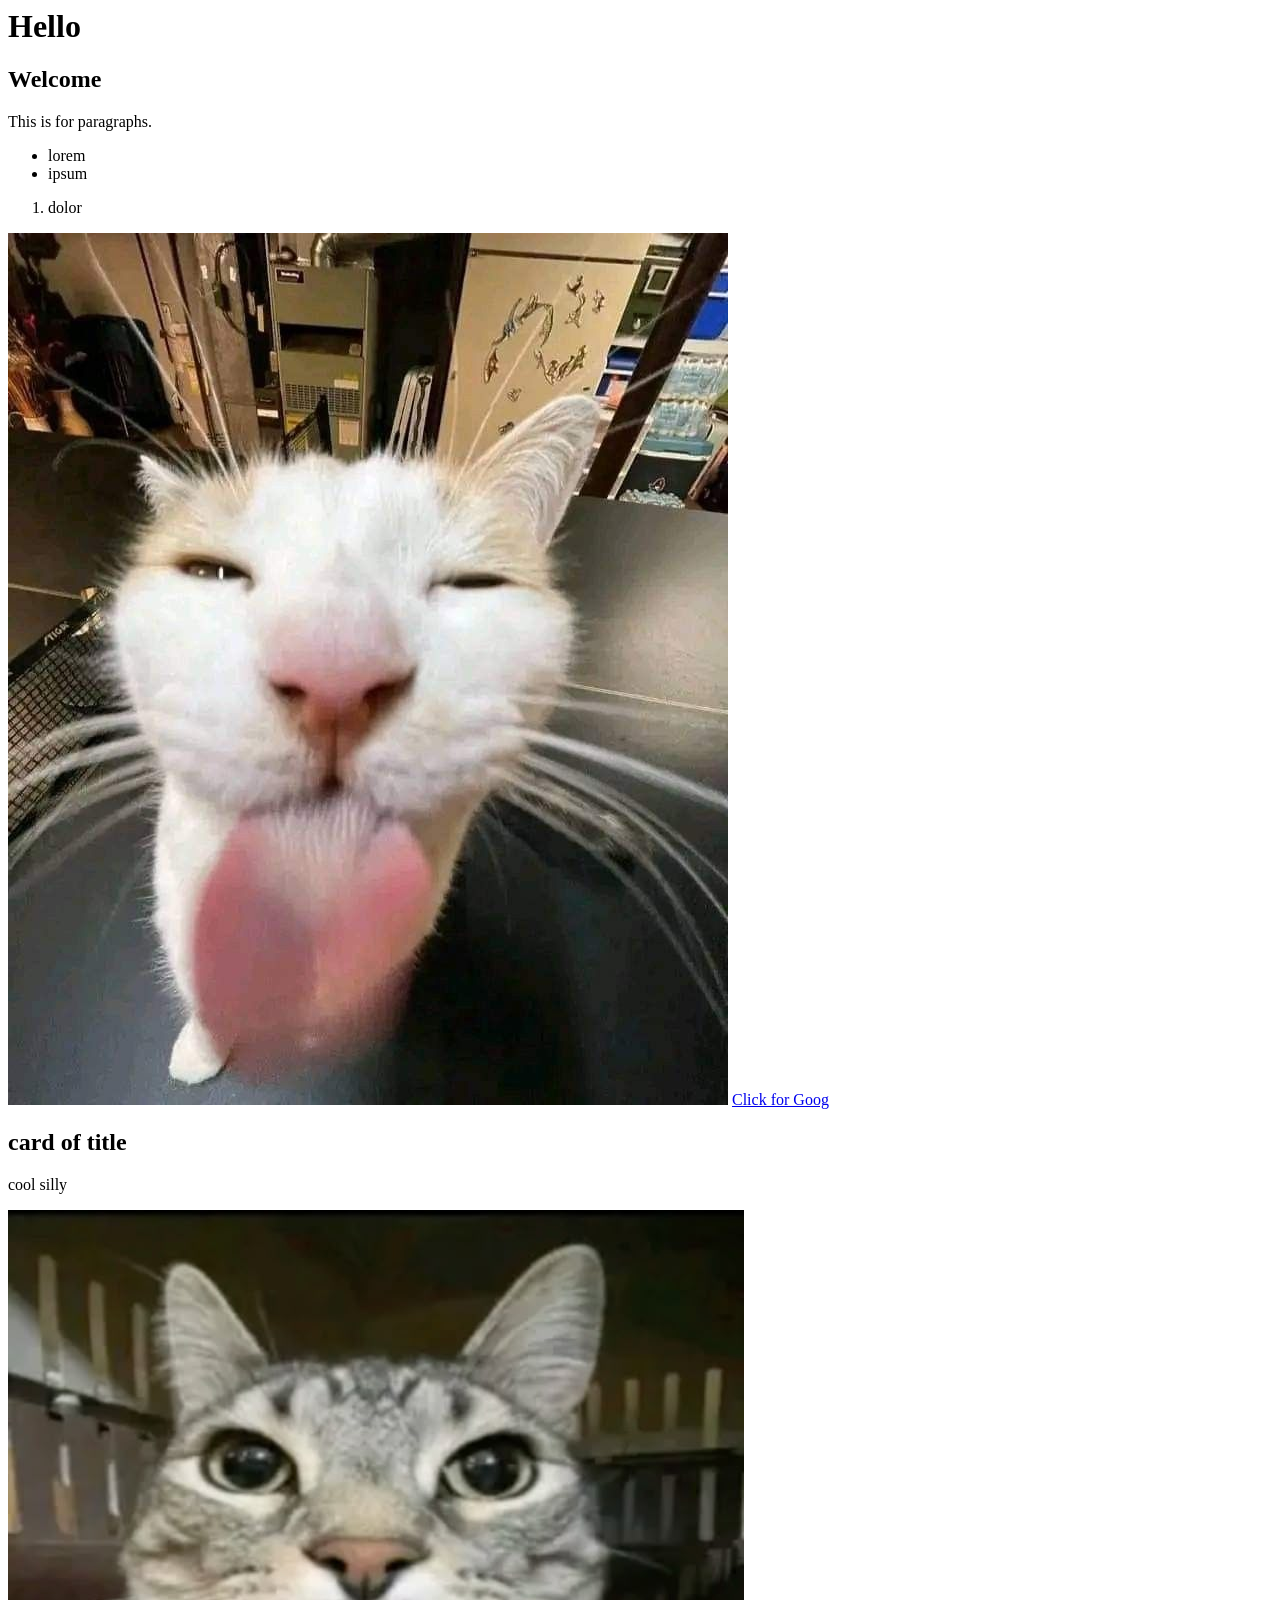
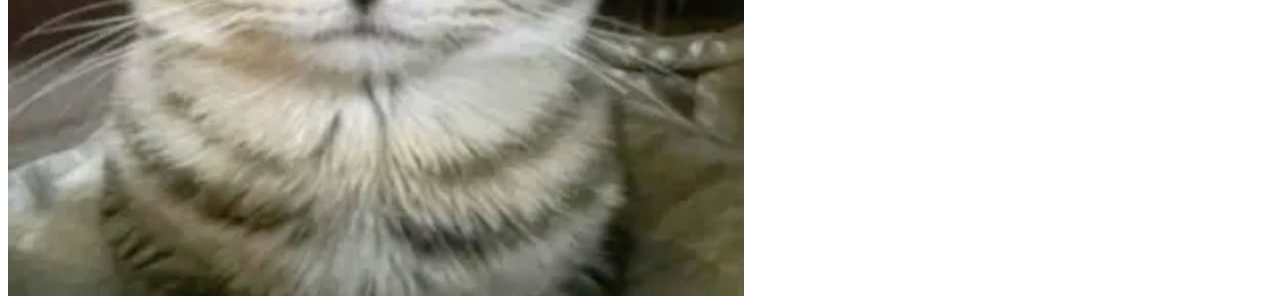
==== test.html @ 6408d645 "aaaaaa" ====
<html lang="en">

<head>
    <meta charset="UTF-8">
    <meta name="viewport" content="width=device-width, initial-scale=1.0">
    <title>Document</title>
</head>

<body>
    <!-- header tags -->
    <h1>Hello</h1>
    <h2>Welcome</h2>

    <!-- paragraph -->
    <p>This is for paragraphs.</p>

    <!-- bullet list -->
    <ul>
        <li>lorem</li>
        <li>ipsum</li>
    </ul>
    <!-- number list -->
    <ol>
        <li>dolor</li>
    </ol>
    <!-- block level elements -->
    <img src="silly_car.jpg" alt="the car" />
    <!-- inline elements -->
    <a href=https://www.google.com>Click for Goog</a>
    <div>
        <h2>card of title</h2>
        <p>cool silly</p>
        <img src="cat_car.jpg"/>
    </div>
</body>

</html>
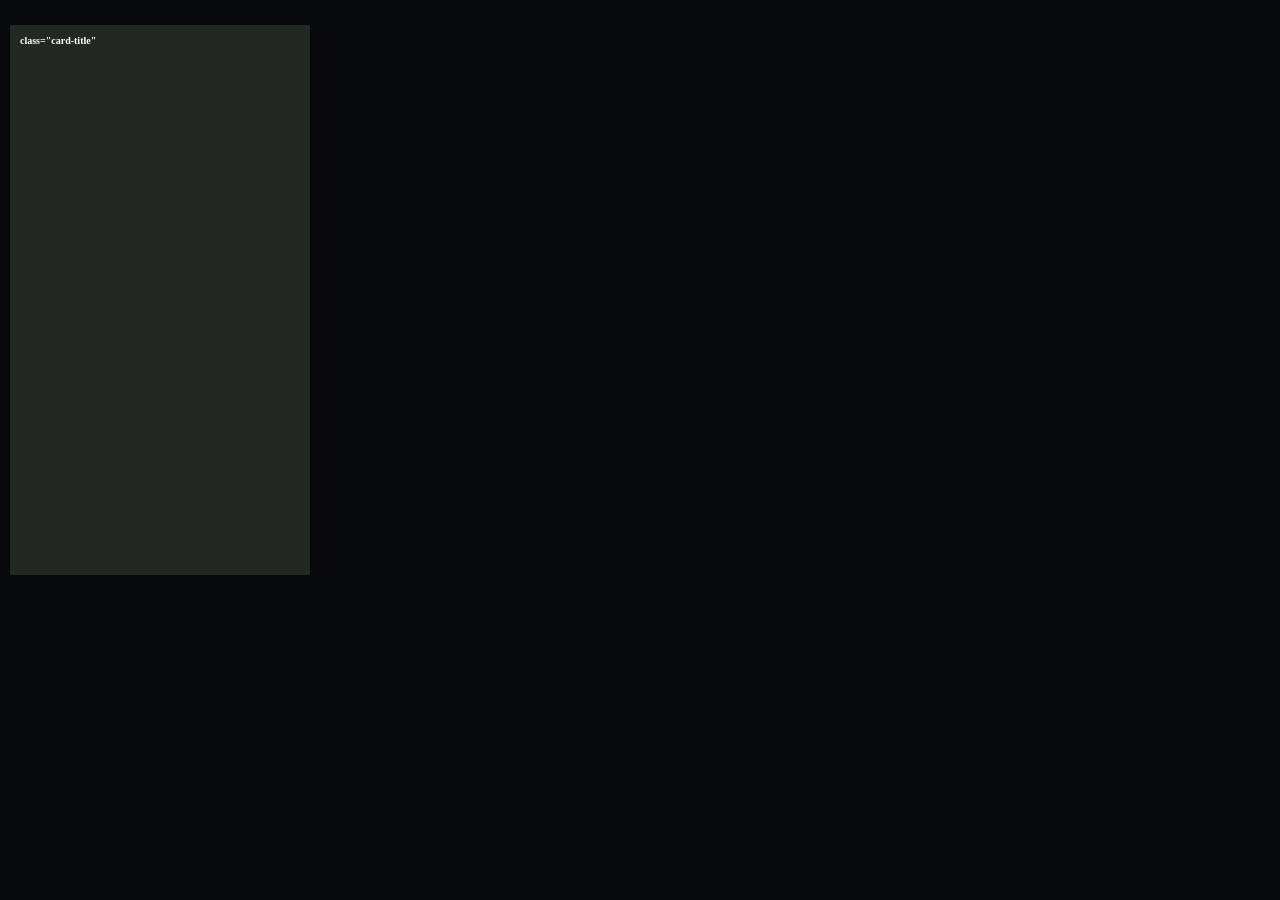
==== commit 578dc055: "a" ====
--- a/test.html
+++ b/test.html
@@ -3,35 +3,40 @@
 <head>
     <meta charset="UTF-8">
     <meta name="viewport" content="width=device-width, initial-scale=1.0">
-    <title>Document</title>
+    <title>untitled website very</title>
+    <link rel="stylesheet" href="style.css">
 </head>
 
 <body>
-    <!-- header tags -->
-    <h1>Hello</h1>
-    <h2>Welcome</h2>
+    <div class="card">
+        <h2>class="card-title"</h2>
+    </div>
+    <!-- <h1>Hi, I am Lewis Chen</h1>
+    <h2>I am a sophmore at Staten Island Tech</h2>
+    <p>I enjoy video games and aviation, and I play badminton as a hobby. I also am into PC building.</p>
 
-    <!-- paragraph -->
-    <p>This is for paragraphs.</p>
+    <div>
+        <p>Ranking of dishes I tried</p>
+        <ol>
+            <li>Tom Yum</li>
+            <li>Crossbridge Noodles</li>
+            <li>Pho</li>
+            </li>
+        </ol>
+    </div>
+    <div>
+        <p>Games I've played</p>
+        <ul>
+            <li>Team Fortress 2</li>
+            <li>World of Warships</li>
+            <li>Nebulous Fleet Command</li>
+            <li>Roblox</li>
+            <li>Enlisted</li>
+        </ul>
+    </div>
 
-    <!-- bullet list -->
-    <ul>
-        <li>lorem</li>
-        <li>ipsum</li>
-    </ul>
-    <!-- number list -->
-    <ol>
-        <li>dolor</li>
-    </ol>
-    <!-- block level elements -->
     <img src="silly_car.jpg" alt="the car" />
-    <!-- inline elements -->
-    <a href=https://www.google.com>Click for Goog</a>
-    <div>
-        <h2>card of title</h2>
-        <p>cool silly</p>
-        <img src="cat_car.jpg"/>
-    </div>
+    <a href=https://www.google.com>Click for Goog</a> -->
 </body>
 
 </html>
--- a/style.css
+++ b/style.css
@@ -0,0 +1,34 @@
+html,
+body,
+* {
+  font-size: 10px;
+  box-sizing: border-box;
+  margin: 0;
+  padding: 0;
+}
+
+body {
+  background-color: #08090a;
+}
+
+div {
+  height: 55rem;
+  width: 30rem;
+  background-color: #222823;
+  /* margin is space inbetween elements */
+  margin: 2.5rem 1rem;
+  padding: 1rem;
+  color: #FFFFFF;
+}
+
+.card-title {
+    margin: 0;
+    font-size: 1.8rem;
+    font-weight: 600;
+    text-align: center;
+}
+
+/* IDs are most specific, then class, then element.
+#test {
+    background-color: #0ff00f;
+} */
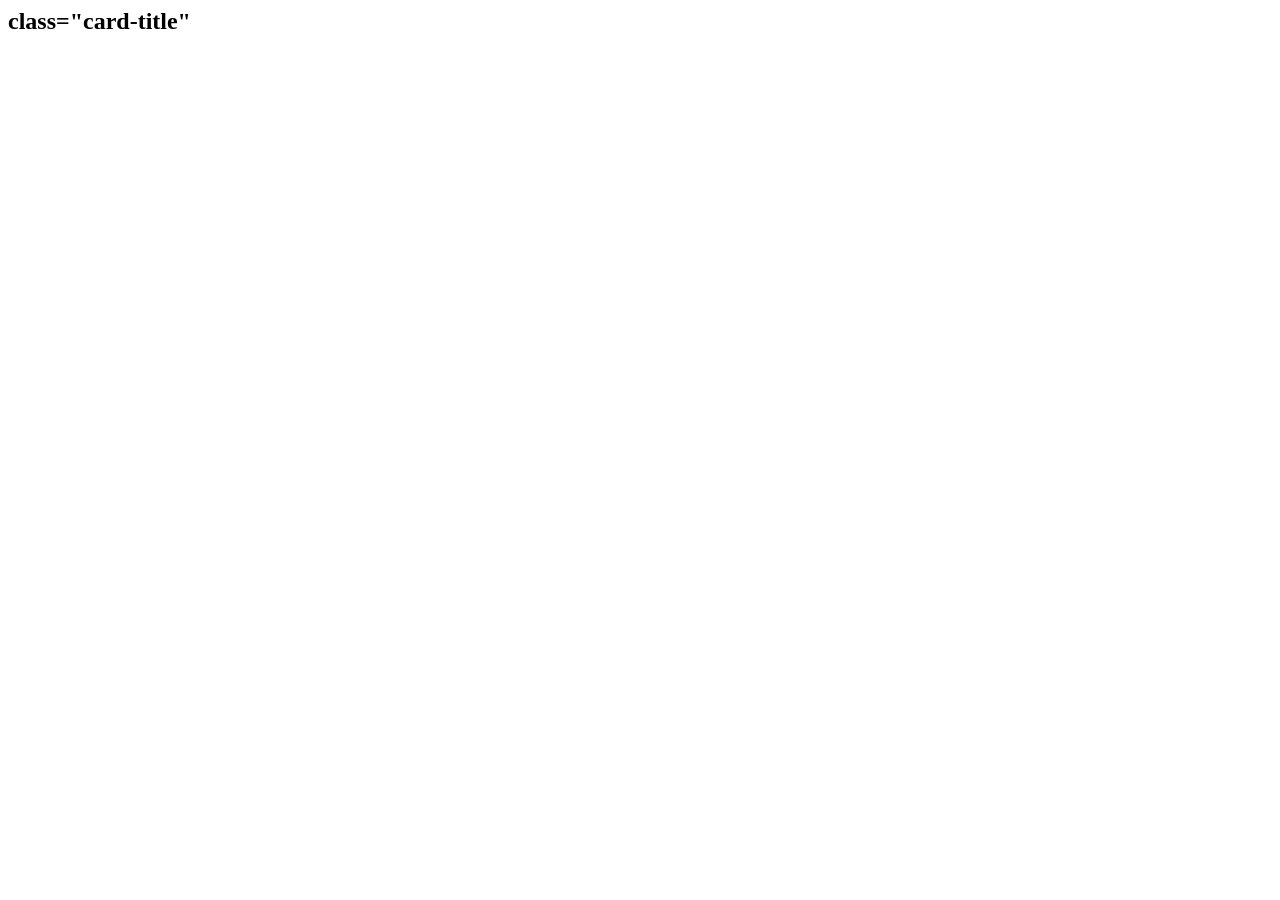
==== commit 5eacaa38: "aaa" ====
--- a/test.html
+++ b/test.html
@@ -4,7 +4,6 @@
     <meta charset="UTF-8">
     <meta name="viewport" content="width=device-width, initial-scale=1.0">
     <title>untitled website very</title>
-    <link rel="stylesheet" href="style.css">
 </head>
 
 <body>
